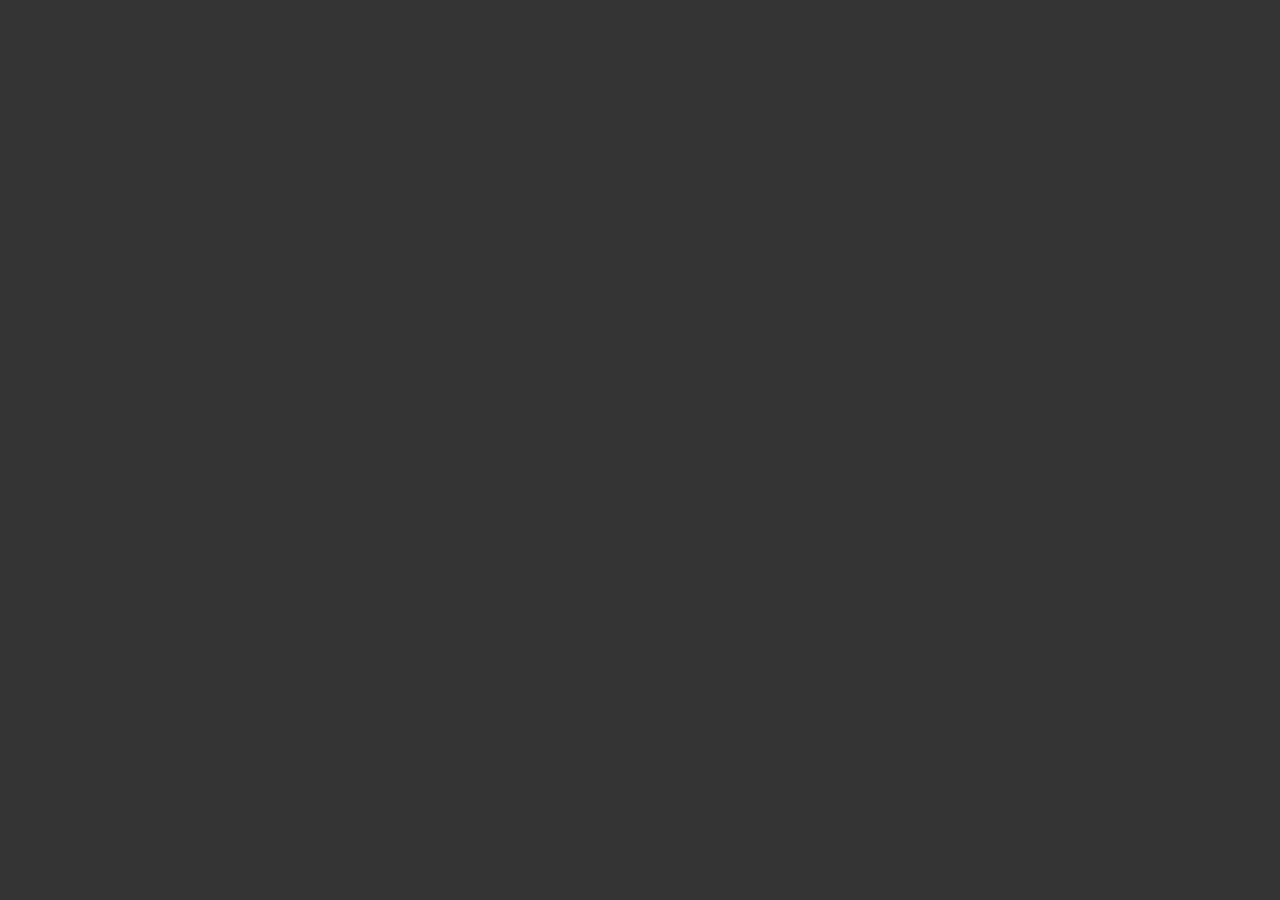
==== index.html @ 2ce31571 "Add files via upload" ====
<!DOCTYPE html>
<!--
To change this license header, choose License Headers in Project Properties.
To change this template file, choose Tools | Templates
and open the template in the editor.
-->
<html>
    <head>
        <title>Corona</title>
        <meta charset="UTF-8">
        <meta name="viewport" content="width=device-width, initial-scale=1.0">
		<link rel="stylesheet" href="https://unpkg.com/leaflet@1.6.0/dist/leaflet.css" integrity="sha512-xwE/Az9zrjBIphAcBb3F6JVqxf46+CDLwfLMHloNu6KEQCAWi6HcDUbeOfBIptF7tcCzusKFjFw2yuvEpDL9wQ==" crossorigin=""/>
		<link rel="stylesheet" href="https://code.jquery.com/ui/1.12.1/themes/base/jquery-ui.css" />
   <!--         <link rel="stylesheet" href="L.Control.MousePosition.css" /> -->
        
        <style>
            body {
                margin: 0px;
            }
            #heading {
                text-align: center;
                padding: 20px;
                background: #333;
                color: #CCC;
            }
            div#map {
                position: absolute;
                height: 100%;
                width: 100%;
                background-color: #333;
            }

            .leaflet-canvas-layer {
                opacity: 0.55;
            }
            
            .leflet-control-monitor {
                background-color: #eee;
                width: auto;
                min-width: 220px;
                height: auto;
                margin: 0;
                padding: 10px;
                border-radius: 4px;
                display: inline-block;
            }
            .leflet-control-monitor ul{
            	list-style: none;
            	padding:0;
            	margin:0;
            }
            .leflet-control-monitor ul li {
            	width: 100%;
            }
            .leflet-control-monitor ul li span{
            	float:right;
            }
            
            #time-slider-handle {
                width: 3em;
				height: 1.6em;
				top: 50%;
				margin-top: -.8em;
				text-align: center;
				line-height: 1.6em;
            }
        </style>
		<script src="https://unpkg.com/leaflet@1.6.0/dist/leaflet.js" integrity="sha512-gZwIG9x3wUXg2hdXF6+rVkLF/0Vi9U8D2Ntg4Ga5I5BZpVkVxlJWbSQtXPSiUTtC0TjtGOmxa1AJPuV0CPthew==" crossorigin=""></script>
<!--         <script src="L.Control.MousePosition.js"></script> -->
        <script src="L.Control.Custombox.js"></script>
        <script src="https://code.jquery.com/jquery-3.4.1.min.js"></script>
        <script src="https://code.jquery.com/ui/1.12.1/jquery-ui.min.js"></script>

        <script type="text/javascript">
        
        	var data_url = "https://raw.githubusercontent.com/pcm-dpc/COVID-19/master/dati-json/dpc-covid19-ita-province.json";
            var theMap;
            var geojsonLayer;
            var dpc_coord = [41.957002,12.4844508];
            // array dei giorni
            var days;
            var today;
            // array degli stili
            var data = {};
            var opacityCoefficient = 3;
            // handle intervallo
            var cron = null;;
            
            function featureinfo(prop){
            	return (JSON.stringify(prop)).replace(/{/g,"").replace(/}/g,"").replace(/,/g,"<br />");
            }
            
            function formatDate(date) {
                var d = new Date(date),
                    month = '' + (d.getMonth() + 1),
                    day = '' + d.getDate(),
                    year = d.getFullYear();

                if (month.length < 2) 
                    month = '0' + month;
                if (day.length < 2) 
                    day = '0' + day;

                return [year, month, day].join('-');
            }
            
            function displayDate(datestring){
            	// una data nel formato yyyy-mm-dd viene mostrata come dd/mm/yyyy
            	var t = datestring.split("-");
            	return t[2] + "/" + t[1] + "/" + t[0];
            }
            
            function styleFeature(feat){
            	var prov = feat.properties.COD_PROV;
            	var pop = feat.properties.POP;
            	var values = data[today];
            	var value = values[prov];
            	var op = value / pop * 100 * opacityCoefficient;
				return {
					fillColor: '#FC4E2A',
					weight: 1,
					opacity: .5,
					color: 'gray',
					dashArray: '1 3',
					fillOpacity: op
				};
            }
            
            function setDay(index){
            	theDay = days[index];
            	if (theDay) {
            		today = theDay;
            		if (geojsonLayer){
                		geojsonLayer.setStyle(styleFeature);
            		}
            		$('#lbl_last_update').html(displayDate(today));
            	}
            }
            
            function forward(){
        		days =  Object.keys(data).sort();
        		var index = days.indexOf(today);
            	if (index == days.length-1){
            		index = -1;
            	}
            	$('#time-slider').slider('value', index+1);
            }
            
            $(function(){
            
            	// carica dati
            	$.ajax({
            		url : data_url,
            		error : function(){},
            		success : function(remotedata){
            			var theData = JSON.parse(remotedata);
            			for (var i=0; i<theData.length; i++){
            				// verifica se esiste il giorno
            				var theDate = theData[i].data.substring(0, 10);
            				if (!data[theDate]) {
            					data[theDate] = {};				
            				}
            				data[theDate][theData[i].codice_provincia] = theData[i].totale_casi;
            			}
            			
            			$.ajax({
                        	url : "provincie.json",
                        	error : function(){alert("error getting geojson")},
                        	success : function(geojson){
                        		geojsonLayer = L.geoJSON(geojson, {
                        			style : styleFeature
                        		})
                        		.bindPopup(function (layer) {
        							return featureinfo(layer.feature.properties);
                        		})
                        		.addTo(theMap);

                                L.Control.theBox({ position: 'bottomleft' }).addTo(theMap);
                                if (today){
                                	$('#lbl_last_update').html(displayDate(today));
                                }

                    			$('#time-slider').slider({
                    				value : days.length-1,
                    				min : 0,
                    				max : days.length-1,
                    				step : 1,
									create: function() {
										$('#time-slider-handle').text(">").click(function(){
											if (cron == null){
												window.cron = setInterval(forward, 500);
												$(this).text("||");
											} else {
												window.clearInterval(cron);
												cron = null;
												$(this).text(">");
											}
										});
									},
                    				slide : function(event, ui){
                    					console.log("slide event");
                    					setDay(ui.value);
                    				},
                    				change: function( event, ui ) {
                    					console.log("change event");
                    					setDay(ui.value);
                    				}
                    			});
                        	}
                        });
            			
                		days =  Object.keys(data).sort();
                    	setDay(days.length-1);

            		}
            	});
            	
                theMap = L.map('map').setView(dpc_coord, 6); //41.8624,12.5198?z=16

                // lo stesso progetto mapbox usato per Maja
//                 var baseLayer1 = L.tileLayer('https://tiles.stadiamaps.com/tiles/alidade_smooth_dark/{z}/{x}/{y}{r}.png', {
//                 	maxZoom: 20,
//                 	attribution: '&copy; <a href="https://stadiamaps.com/">Stadia Maps</a>, &copy; <a href="https://openmaptiles.org/">OpenMapTiles</a> &copy; <a href="http://openstreetmap.org">OpenStreetMap</a> contributors'
//                 }).addTo(theMap);

                var baseLayer1 = L.tileLayer('https://{s}.tile.openstreetmap.org/{z}/{x}/{y}.png', {
                	maxZoom: 19,
                	attribution: '&copy; <a href="https://www.openstreetmap.org/copyright">OpenStreetMap</a> contributors'
                });
                
//                 var baseLayer2 = L.tileLayer('https://stamen-tiles-{s}.a.ssl.fastly.net/toner-background/{z}/{x}/{y}{r}.{ext}', {
//                 	attribution: 'Map tiles by <a href="http://stamen.com">Stamen Design</a>, <a href="http://creativecommons.org/licenses/by/3.0">CC BY 3.0</a> &mdash; Map data &copy; <a href="https://www.openstreetmap.org/copyright">OpenStreetMap</a> contributors',
//                 	subdomains: 'abcd',
//                 	minZoom: 0,
//                 	maxZoom: 20,
//                 	ext: 'png'
//                 });
                
                var baseLayer2 = L.tileLayer('https://tiles.stadiamaps.com/tiles/alidade_smooth/{z}/{x}/{y}{r}.png', {
                	maxZoom: 20,
                	attribution: '&copy; <a href="https://stadiamaps.com/">Stadia Maps</a>, &copy; <a href="https://openmaptiles.org/">OpenMapTiles</a> &copy; <a href="http://openstreetmap.org">OpenStreetMap</a> contributors'
                }).addTo(theMap);
                
                var bases = {
                    "Base 1" : baseLayer1,
                    "Base 2" : baseLayer2,
                };
    
                var overlay = {
                }
 
// 				L.control.mousePosition().addTo(theMap);
                 
                // controllo watermark
                L.Control.Watermark = L.Control.extend({
                    onAdd: function(map) {
                        var img = L.DomUtil.create('img');

                        img.src = 'beingthere.jpg';
                        img.style.width = '80px';

                        return img;
                    },

                    onRemove: function(map) {
                        // Nothing to do here
                    }
                });
                L.control.watermark = function(opts) {
                    return new L.Control.Watermark(opts);
                };
                L.control.watermark({ position: 'topright' }).addTo(theMap);
                
                var lControl = L.control.layers(
                    bases, 
                    overlay
                ).addTo(theMap);
      
            });
        </script>
    </head>
    <body>
        <div id="controls">
            
            
        </div>
        <div id="map"></div>
    </body>
</html>
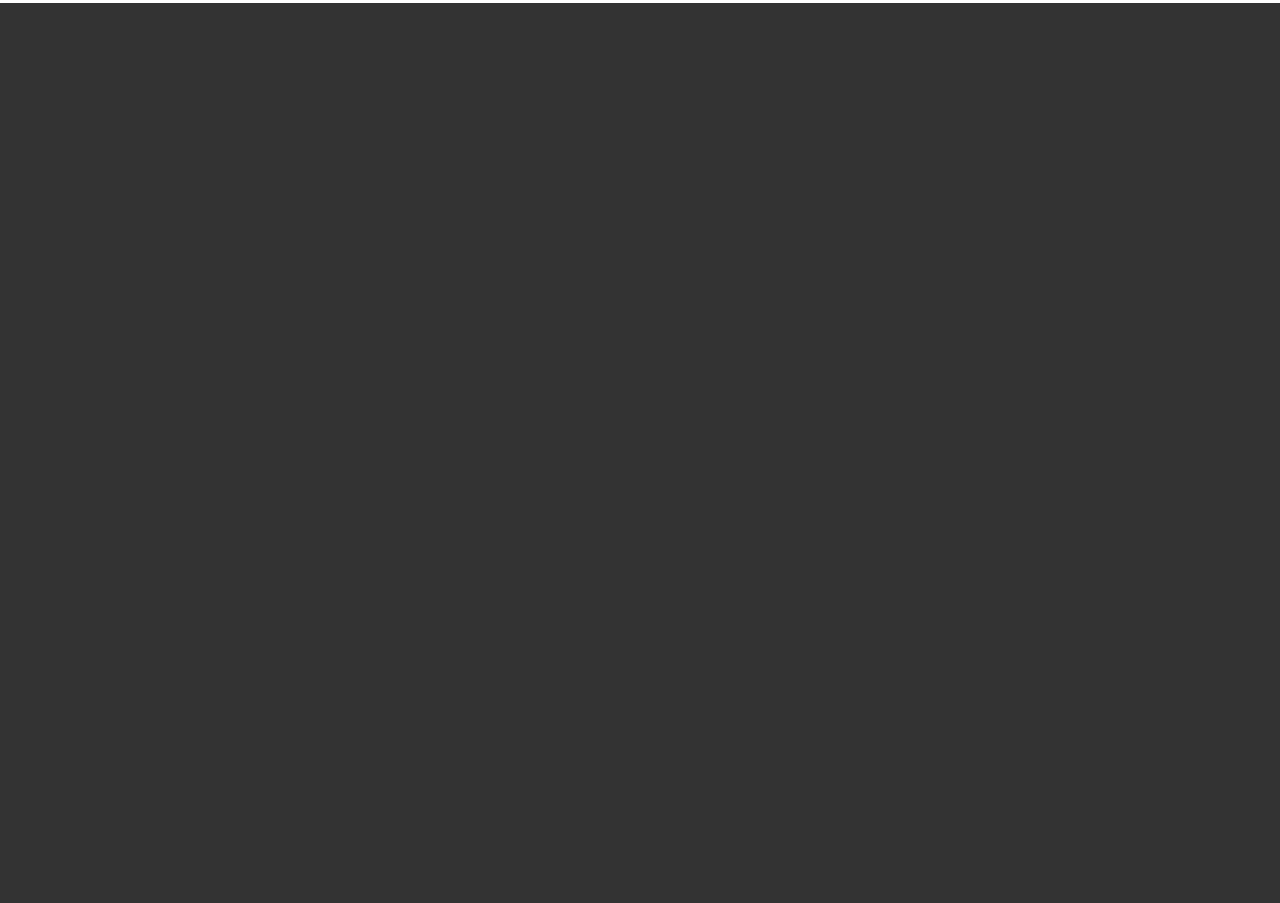
==== commit fbc0cdcf: "Add files via upload" ====
--- a/index.html
+++ b/index.html
@@ -11,279 +11,25 @@
         <meta name="viewport" content="width=device-width, initial-scale=1.0">
 		<link rel="stylesheet" href="https://unpkg.com/leaflet@1.6.0/dist/leaflet.css" integrity="sha512-xwE/Az9zrjBIphAcBb3F6JVqxf46+CDLwfLMHloNu6KEQCAWi6HcDUbeOfBIptF7tcCzusKFjFw2yuvEpDL9wQ==" crossorigin=""/>
 		<link rel="stylesheet" href="https://code.jquery.com/ui/1.12.1/themes/base/jquery-ui.css" />
+		<link rel="stylesheet" href="default.css" />
+		<link rel="stylesheet" href="override.css" />
    <!--         <link rel="stylesheet" href="L.Control.MousePosition.css" /> -->
         
-        <style>
-            body {
-                margin: 0px;
-            }
-            #heading {
-                text-align: center;
-                padding: 20px;
-                background: #333;
-                color: #CCC;
-            }
-            div#map {
-                position: absolute;
-                height: 100%;
-                width: 100%;
-                background-color: #333;
-            }
-
-            .leaflet-canvas-layer {
-                opacity: 0.55;
-            }
-            
-            .leflet-control-monitor {
-                background-color: #eee;
-                width: auto;
-                min-width: 220px;
-                height: auto;
-                margin: 0;
-                padding: 10px;
-                border-radius: 4px;
-                display: inline-block;
-            }
-            .leflet-control-monitor ul{
-            	list-style: none;
-            	padding:0;
-            	margin:0;
-            }
-            .leflet-control-monitor ul li {
-            	width: 100%;
-            }
-            .leflet-control-monitor ul li span{
-            	float:right;
-            }
-            
-            #time-slider-handle {
-                width: 3em;
-				height: 1.6em;
-				top: 50%;
-				margin-top: -.8em;
-				text-align: center;
-				line-height: 1.6em;
-            }
-        </style>
 		<script src="https://unpkg.com/leaflet@1.6.0/dist/leaflet.js" integrity="sha512-gZwIG9x3wUXg2hdXF6+rVkLF/0Vi9U8D2Ntg4Ga5I5BZpVkVxlJWbSQtXPSiUTtC0TjtGOmxa1AJPuV0CPthew==" crossorigin=""></script>
 <!--         <script src="L.Control.MousePosition.js"></script> -->
-        <script src="L.Control.Custombox.js"></script>
-        <script src="https://code.jquery.com/jquery-3.4.1.min.js"></script>
-        <script src="https://code.jquery.com/ui/1.12.1/jquery-ui.min.js"></script>
+        <script type="text/javascript" src="L.Control.Custombox.js"></script>
+        <script type="text/javascript" src="https://code.jquery.com/jquery-3.4.1.min.js"></script>
+        <script type="text/javascript" src="https://code.jquery.com/ui/1.12.1/jquery-ui.min.js"></script>
+		<script type="text/javascript" src="https://www.gstatic.com/charts/loader.js"></script>
+		
+		<script type="text/javascript" src="main.js"></script>
+        <script type="text/javascript" src="chart.js"></script>
 
-        <script type="text/javascript">
-        
-        	var data_url = "https://raw.githubusercontent.com/pcm-dpc/COVID-19/master/dati-json/dpc-covid19-ita-province.json";
-            var theMap;
-            var geojsonLayer;
-            var dpc_coord = [41.957002,12.4844508];
-            // array dei giorni
-            var days;
-            var today;
-            // array degli stili
-            var data = {};
-            var opacityCoefficient = 3;
-            // handle intervallo
-            var cron = null;;
-            
-            function featureinfo(prop){
-            	return (JSON.stringify(prop)).replace(/{/g,"").replace(/}/g,"").replace(/,/g,"<br />");
-            }
-            
-            function formatDate(date) {
-                var d = new Date(date),
-                    month = '' + (d.getMonth() + 1),
-                    day = '' + d.getDate(),
-                    year = d.getFullYear();
-
-                if (month.length < 2) 
-                    month = '0' + month;
-                if (day.length < 2) 
-                    day = '0' + day;
-
-                return [year, month, day].join('-');
-            }
-            
-            function displayDate(datestring){
-            	// una data nel formato yyyy-mm-dd viene mostrata come dd/mm/yyyy
-            	var t = datestring.split("-");
-            	return t[2] + "/" + t[1] + "/" + t[0];
-            }
-            
-            function styleFeature(feat){
-            	var prov = feat.properties.COD_PROV;
-            	var pop = feat.properties.POP;
-            	var values = data[today];
-            	var value = values[prov];
-            	var op = value / pop * 100 * opacityCoefficient;
-				return {
-					fillColor: '#FC4E2A',
-					weight: 1,
-					opacity: .5,
-					color: 'gray',
-					dashArray: '1 3',
-					fillOpacity: op
-				};
-            }
-            
-            function setDay(index){
-            	theDay = days[index];
-            	if (theDay) {
-            		today = theDay;
-            		if (geojsonLayer){
-                		geojsonLayer.setStyle(styleFeature);
-            		}
-            		$('#lbl_last_update').html(displayDate(today));
-            	}
-            }
-            
-            function forward(){
-        		days =  Object.keys(data).sort();
-        		var index = days.indexOf(today);
-            	if (index == days.length-1){
-            		index = -1;
-            	}
-            	$('#time-slider').slider('value', index+1);
-            }
-            
-            $(function(){
-            
-            	// carica dati
-            	$.ajax({
-            		url : data_url,
-            		error : function(){},
-            		success : function(remotedata){
-            			var theData = JSON.parse(remotedata);
-            			for (var i=0; i<theData.length; i++){
-            				// verifica se esiste il giorno
-            				var theDate = theData[i].data.substring(0, 10);
-            				if (!data[theDate]) {
-            					data[theDate] = {};				
-            				}
-            				data[theDate][theData[i].codice_provincia] = theData[i].totale_casi;
-            			}
-            			
-            			$.ajax({
-                        	url : "provincie.json",
-                        	error : function(){alert("error getting geojson")},
-                        	success : function(geojson){
-                        		geojsonLayer = L.geoJSON(geojson, {
-                        			style : styleFeature
-                        		})
-                        		.bindPopup(function (layer) {
-        							return featureinfo(layer.feature.properties);
-                        		})
-                        		.addTo(theMap);
-
-                                L.Control.theBox({ position: 'bottomleft' }).addTo(theMap);
-                                if (today){
-                                	$('#lbl_last_update').html(displayDate(today));
-                                }
-
-                    			$('#time-slider').slider({
-                    				value : days.length-1,
-                    				min : 0,
-                    				max : days.length-1,
-                    				step : 1,
-									create: function() {
-										$('#time-slider-handle').text(">").click(function(){
-											if (cron == null){
-												window.cron = setInterval(forward, 500);
-												$(this).text("||");
-											} else {
-												window.clearInterval(cron);
-												cron = null;
-												$(this).text(">");
-											}
-										});
-									},
-                    				slide : function(event, ui){
-                    					console.log("slide event");
-                    					setDay(ui.value);
-                    				},
-                    				change: function( event, ui ) {
-                    					console.log("change event");
-                    					setDay(ui.value);
-                    				}
-                    			});
-                        	}
-                        });
-            			
-                		days =  Object.keys(data).sort();
-                    	setDay(days.length-1);
-
-            		}
-            	});
-            	
-                theMap = L.map('map').setView(dpc_coord, 6); //41.8624,12.5198?z=16
-
-                // lo stesso progetto mapbox usato per Maja
-//                 var baseLayer1 = L.tileLayer('https://tiles.stadiamaps.com/tiles/alidade_smooth_dark/{z}/{x}/{y}{r}.png', {
-//                 	maxZoom: 20,
-//                 	attribution: '&copy; <a href="https://stadiamaps.com/">Stadia Maps</a>, &copy; <a href="https://openmaptiles.org/">OpenMapTiles</a> &copy; <a href="http://openstreetmap.org">OpenStreetMap</a> contributors'
-//                 }).addTo(theMap);
-
-                var baseLayer1 = L.tileLayer('https://{s}.tile.openstreetmap.org/{z}/{x}/{y}.png', {
-                	maxZoom: 19,
-                	attribution: '&copy; <a href="https://www.openstreetmap.org/copyright">OpenStreetMap</a> contributors'
-                });
-                
-//                 var baseLayer2 = L.tileLayer('https://stamen-tiles-{s}.a.ssl.fastly.net/toner-background/{z}/{x}/{y}{r}.{ext}', {
-//                 	attribution: 'Map tiles by <a href="http://stamen.com">Stamen Design</a>, <a href="http://creativecommons.org/licenses/by/3.0">CC BY 3.0</a> &mdash; Map data &copy; <a href="https://www.openstreetmap.org/copyright">OpenStreetMap</a> contributors',
-//                 	subdomains: 'abcd',
-//                 	minZoom: 0,
-//                 	maxZoom: 20,
-//                 	ext: 'png'
-//                 });
-                
-                var baseLayer2 = L.tileLayer('https://tiles.stadiamaps.com/tiles/alidade_smooth/{z}/{x}/{y}{r}.png', {
-                	maxZoom: 20,
-                	attribution: '&copy; <a href="https://stadiamaps.com/">Stadia Maps</a>, &copy; <a href="https://openmaptiles.org/">OpenMapTiles</a> &copy; <a href="http://openstreetmap.org">OpenStreetMap</a> contributors'
-                }).addTo(theMap);
-                
-                var bases = {
-                    "Base 1" : baseLayer1,
-                    "Base 2" : baseLayer2,
-                };
-    
-                var overlay = {
-                }
- 
-// 				L.control.mousePosition().addTo(theMap);
-                 
-                // controllo watermark
-                L.Control.Watermark = L.Control.extend({
-                    onAdd: function(map) {
-                        var img = L.DomUtil.create('img');
-
-                        img.src = 'beingthere.jpg';
-                        img.style.width = '80px';
-
-                        return img;
-                    },
-
-                    onRemove: function(map) {
-                        // Nothing to do here
-                    }
-                });
-                L.control.watermark = function(opts) {
-                    return new L.Control.Watermark(opts);
-                };
-                L.control.watermark({ position: 'topright' }).addTo(theMap);
-                
-                var lControl = L.control.layers(
-                    bases, 
-                    overlay
-                ).addTo(theMap);
-      
-            });
-        </script>
     </head>
     <body>
-        <div id="controls">
-            
-            
-        </div>
+        <div id="controls"></div>
         <div id="map"></div>
+        <div id="chart_div"></div>
+        <div id="chart_div2"></div>
     </body>
 </html>
--- a/default.css
+++ b/default.css
@@ -0,0 +1,37 @@
+body {
+	margin: 0px;
+}
+
+#heading {
+	text-align: center;
+	padding: 20px;
+	background: #333;
+	color: #CCC;
+}
+
+div#map {
+	position: absolute;
+	height: 100%;
+	width: 100%;
+	background-color: #333;
+}
+
+#lbl_last_update {
+	margin: 0 auto 4px;
+	width: 100%;
+	text-align: center;
+	display: block;
+}
+
+#time-slider-handle {
+	width: 3em;
+	height: 1.6em;
+	top: 50%;
+	margin-top: -.8em;
+	text-align: center;
+	line-height: 1.6em;
+}
+
+#chart_div, #chart_div2{
+	margin: 3px auto;
+}--- a/override.css
+++ b/override.css
@@ -0,0 +1,33 @@
+.leaflet-popup-content {
+	width: auto !important;
+	font-size: 1.3em;
+}
+
+.leaflet-canvas-layer {
+	opacity: 0.55;
+}
+
+.leflet-control-monitor {
+	background-color: #eee;
+	width: auto;
+	min-width: 220px;
+	height: auto;
+	margin: 0;
+	padding: 10px 42px 10px 10px;
+	border-radius: 4px;
+	font-size: 1.3em;
+}
+
+.leflet-control-monitor ul {
+	list-style: none;
+	padding: 0;
+	margin: 0;
+}
+
+.leflet-control-monitor ul li {
+	width: 100%;
+}
+
+.leflet-control-monitor ul li span {
+	float: right;
+}